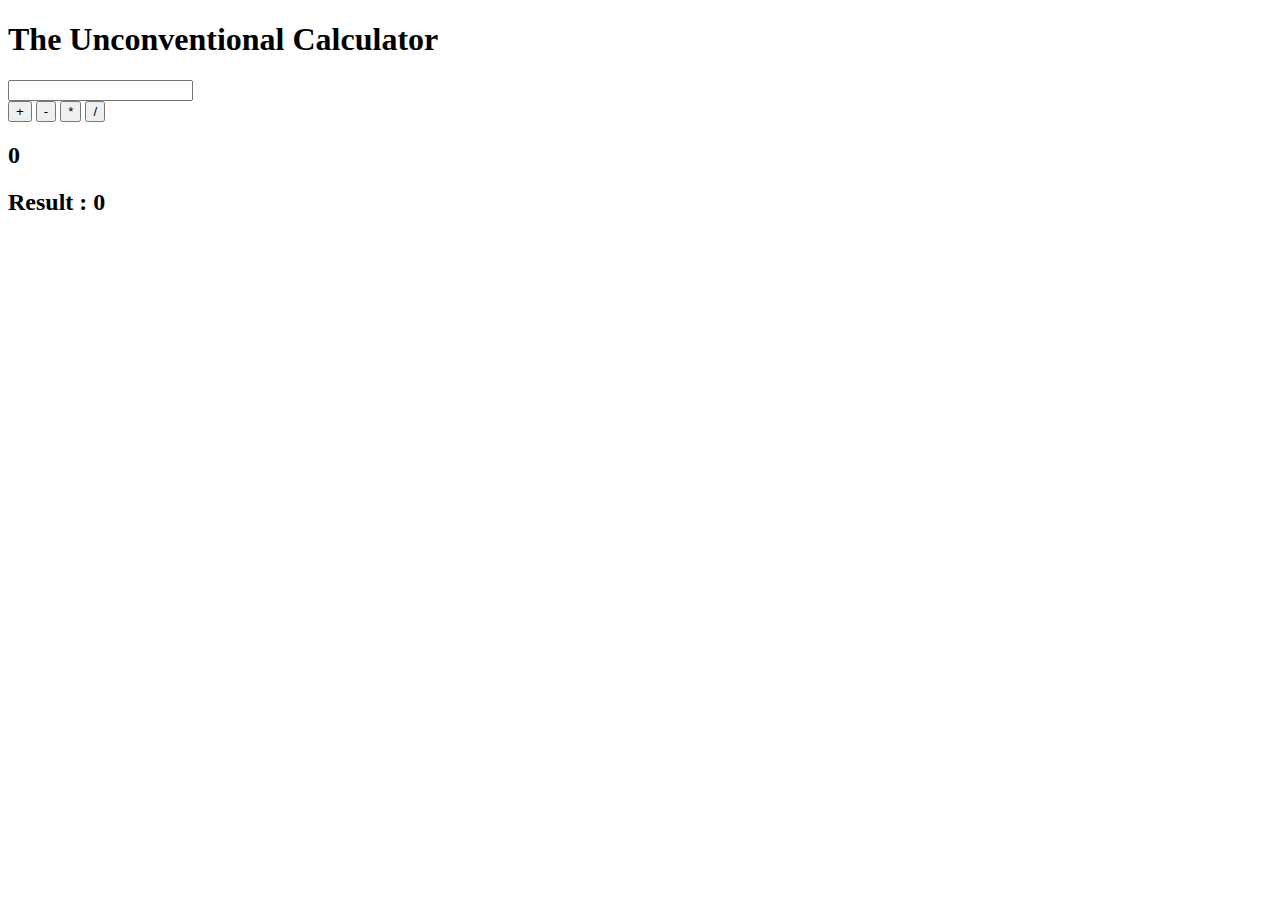
==== 1.Calculator/index.html @ e813c521 "Adding basic html code" ====
<!DOCTYPE html>
<html lang="en">
<head>
    <meta charset="UTF-8">
    <meta http-equiv="X-UA-Compatible" content="IE=edge">
    <meta name="viewport" content="width=device-width, initial-scale=1.0">
    <title>Calculator</title>
</head>
<body>
    <head>
        <h1>The Unconventional Calculator</h1>
    </head>

    <section>
        <input type="number" id="input-mumber" />
        <div id='calc-actions'>
            <button type="button" id="btn-add">+</button>
            <button type="button" id="btn-subtract">-</button>
            <button type="button" id="btn-multiply">*</button>
            <button type="button" id="btn-divide">/</button>
        </div>
    </section>
    <section id="result">
        <h2 id="current-calculation">0</h2>
        <h2>Result : <span id="current-result">0</span></h2>
    </section>
    
</body>
</html>
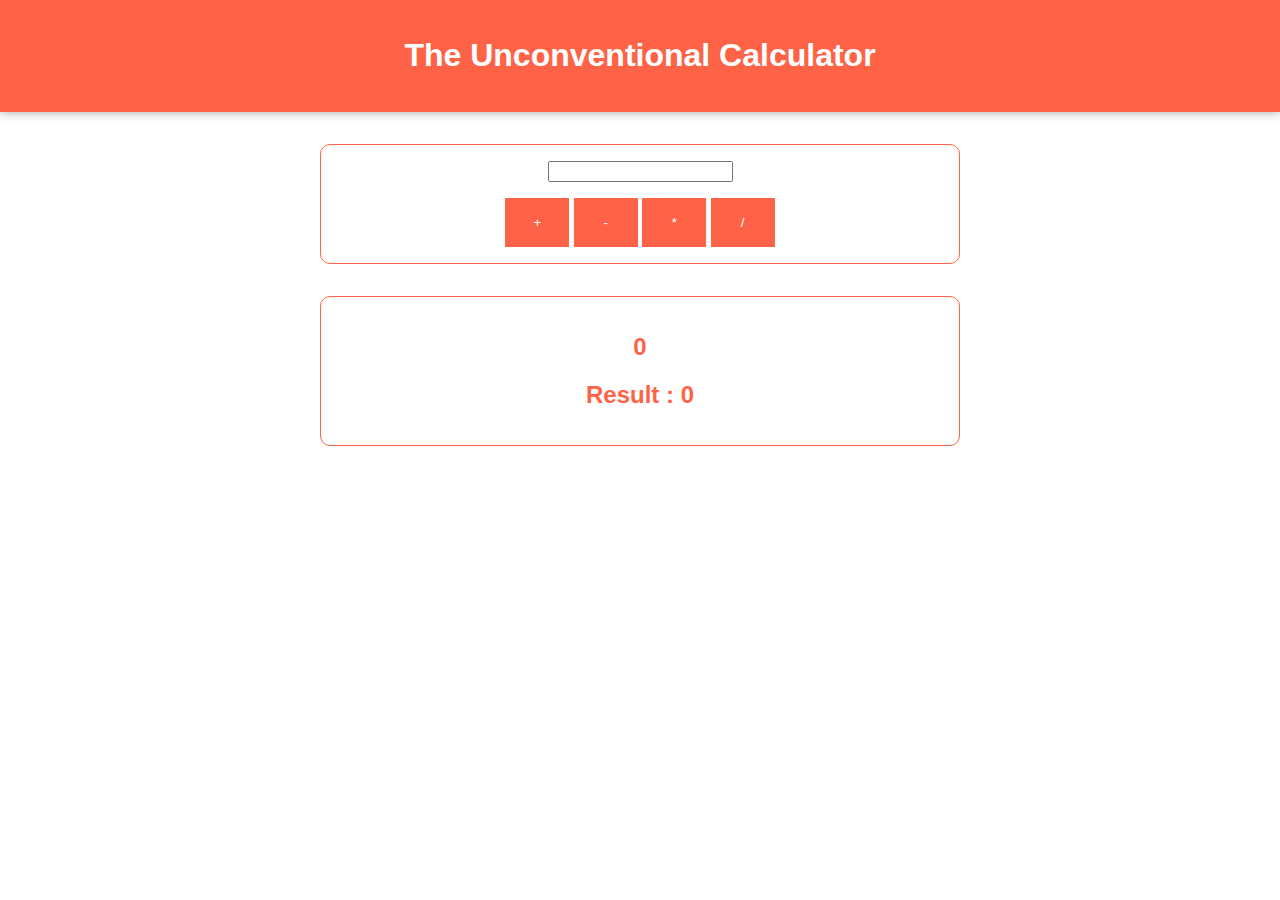
==== commit 1a457440: "Added the style" ====
--- a/1.Calculator/index.html
+++ b/1.Calculator/index.html
@@ -5,13 +5,14 @@
     <meta http-equiv="X-UA-Compatible" content="IE=edge">
     <meta name="viewport" content="width=device-width, initial-scale=1.0">
     <title>Calculator</title>
+    <link rel="stylesheet" href="assets/style/app.css">
 </head>
 <body>
-    <head>
+    <header>
         <h1>The Unconventional Calculator</h1>
-    </head>
+    </header>
 
-    <section>
+    <section id="calculator">
         <input type="number" id="input-mumber" />
         <div id='calc-actions'>
             <button type="button" id="btn-add">+</button>
--- a/1.Calculator/assets/style/app.css
+++ b/1.Calculator/assets/style/app.css
@@ -0,0 +1,73 @@
+* {
+    box-sizing: border-box;
+}
+
+html {
+    font-family: sans-serif;
+}
+
+body {
+    margin: 0;
+}
+
+header {
+    color: white;
+    background: tomato;
+    text-align: center;
+    width: 100%;
+    padding: 1rem;
+    box-shadow: 0 2px 8px rgba(0, 0, 0, 0.26);
+}
+
+#calculator,
+#result {
+    width: 40rem;
+    margin: 2rem auto;
+    border: 1px solid tomato;
+    border-radius: 10px;
+    padding: 1rem;
+    color: tomato;
+    text-align: center;
+    max-width: 90%;
+}
+
+#calcultor input{
+    font-size: 3rem;
+    width: 10rem;
+    padding: 0.15rem;
+    margin: auto;
+    display: block;
+    color: tomato;
+    border: 2px solid tomato;
+}
+
+#calculator input:focus {
+    outline: none;
+  }
+
+ #calculator button{
+     background: tomato;
+     color: white;
+     border: 1px solid tomato;
+     padding: 1rem;
+     cursor: pointer;
+ } 
+
+ #calculator button:focus {
+    outline: none;
+  }
+
+  #calculator button:hover,
+  #calculator button:active{
+      background: gray;
+      border-color: gray;
+  }
+
+  #calc-actions button {
+    width: 4rem;
+  }
+  
+  #calc-actions {
+    margin-top: 1rem;
+    text-align: center;
+  }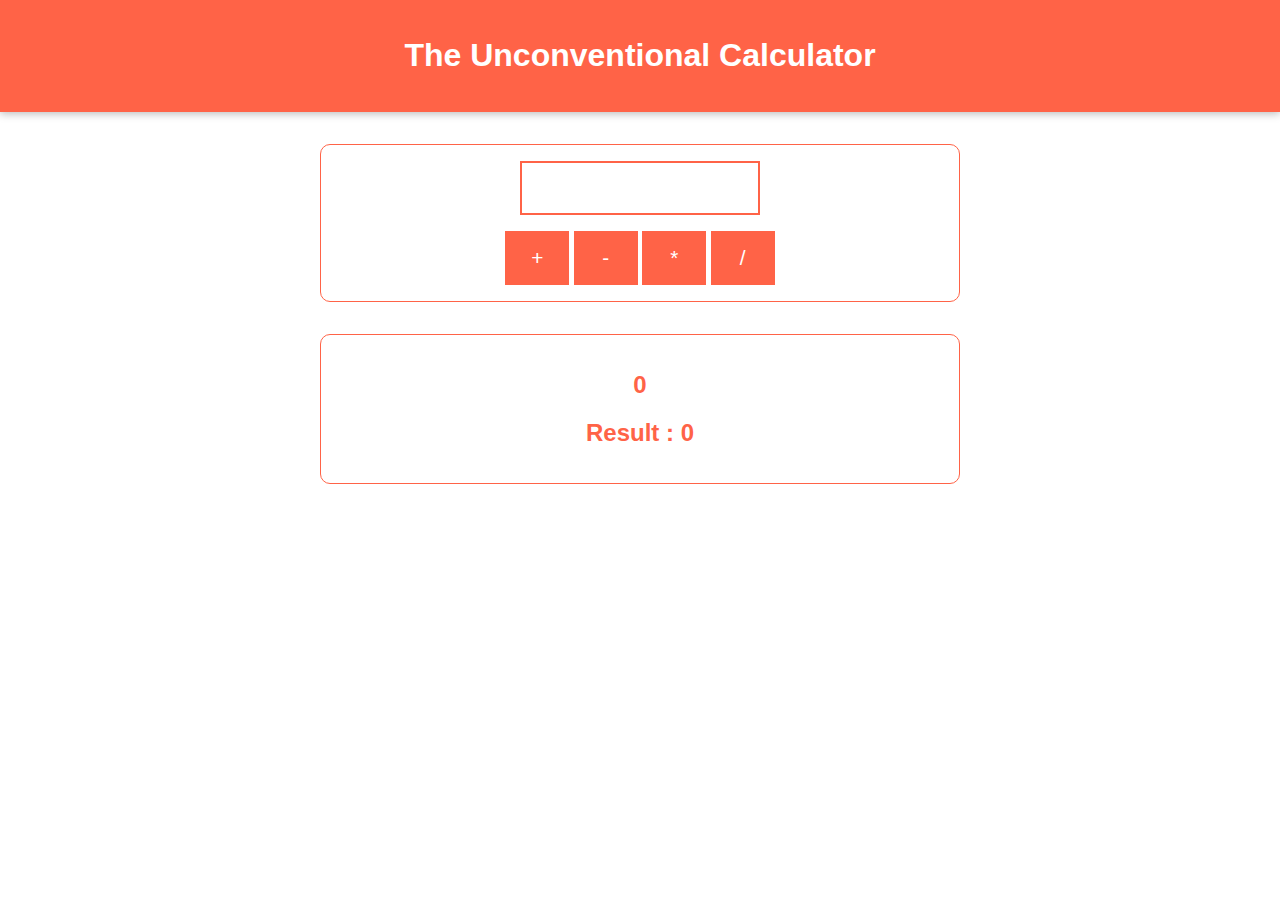
==== commit 67634060: "Added vender.js" ====
--- a/1.Calculator/index.html
+++ b/1.Calculator/index.html
@@ -25,6 +25,6 @@
         <h2 id="current-calculation">0</h2>
         <h2>Result : <span id="current-result">0</span></h2>
     </section>
-    
+    <script src="assets/scripts/vendor.js"></script>
 </body>
 </html>--- a/1.Calculator/assets/style/app.css
+++ b/1.Calculator/assets/style/app.css
@@ -31,9 +31,9 @@
     max-width: 90%;
 }
 
-#calcultor input{
-    font-size: 3rem;
-    width: 10rem;
+#input-mumber{
+    font-size: 2.5rem;
+    width: 15rem;
     padding: 0.15rem;
     margin: auto;
     display: block;
@@ -49,8 +49,9 @@
      background: tomato;
      color: white;
      border: 1px solid tomato;
-     padding: 1rem;
+     padding: 0.9rem;
      cursor: pointer;
+     font-size: 1.3rem;
  } 
 
  #calculator button:focus {
@@ -59,8 +60,8 @@
 
   #calculator button:hover,
   #calculator button:active{
-      background: gray;
-      border-color: gray;
+      background: black;
+      border-color: black;
   }
 
   #calc-actions button {
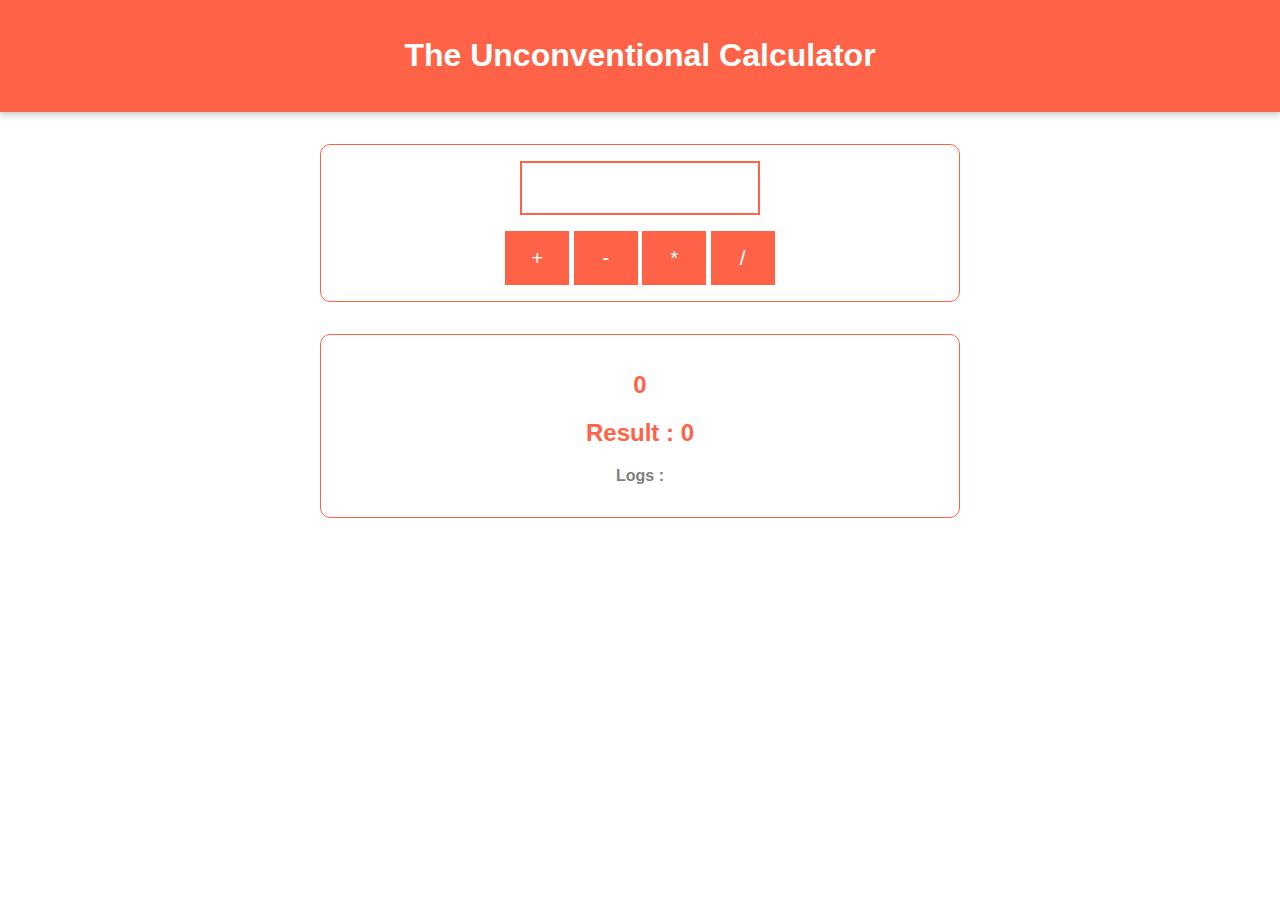
==== commit 4a269916: "Added log Feature" ====
--- a/1.Calculator/index.html
+++ b/1.Calculator/index.html
@@ -24,7 +24,9 @@
     <section id="result">
         <h2 id="current-calculation">0</h2>
         <h2>Result : <span id="current-result">0</span></h2>
+        <h3 id="log">Logs : <span id="logs"></span></h3>
     </section>
     <script src="assets/scripts/vendor.js"></script>
+    <script src="assets/scripts/app.js"></script>
 </body>
 </html>--- a/1.Calculator/assets/style/app.css
+++ b/1.Calculator/assets/style/app.css
@@ -71,4 +71,10 @@
   #calc-actions {
     margin-top: 1rem;
     text-align: center;
+  }
+
+  #logs,
+  #log {
+      font-size: 1rem;
+      color: gray;
   }